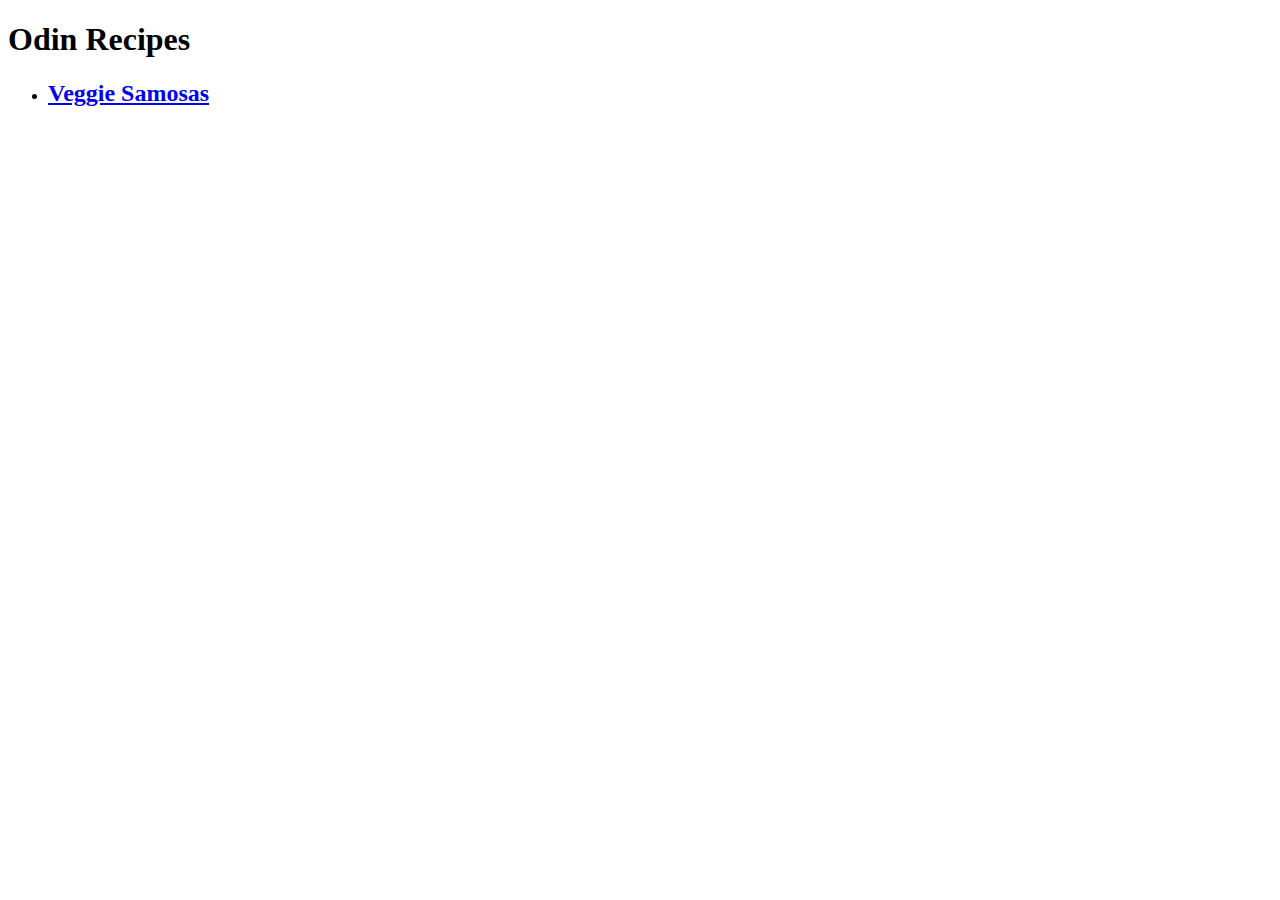
==== index.html @ 53de9285 "Add index page and veggie-samosas page" ====
<!DOCTYPE html>
<html lang="en">
<head>
    <meta charset="UTF-8">
    <meta name="viewport" content="width=device-width, initial-scale=1.0">
    <title>Home Page</title>
</head>
<body>
    <h1>Odin Recipes</h1>
    <ul>
        <li><h2><a href="recipes/veggie-samosas.html">Veggie Samosas</a></h2></li>
    </ul>
</body>
</html>
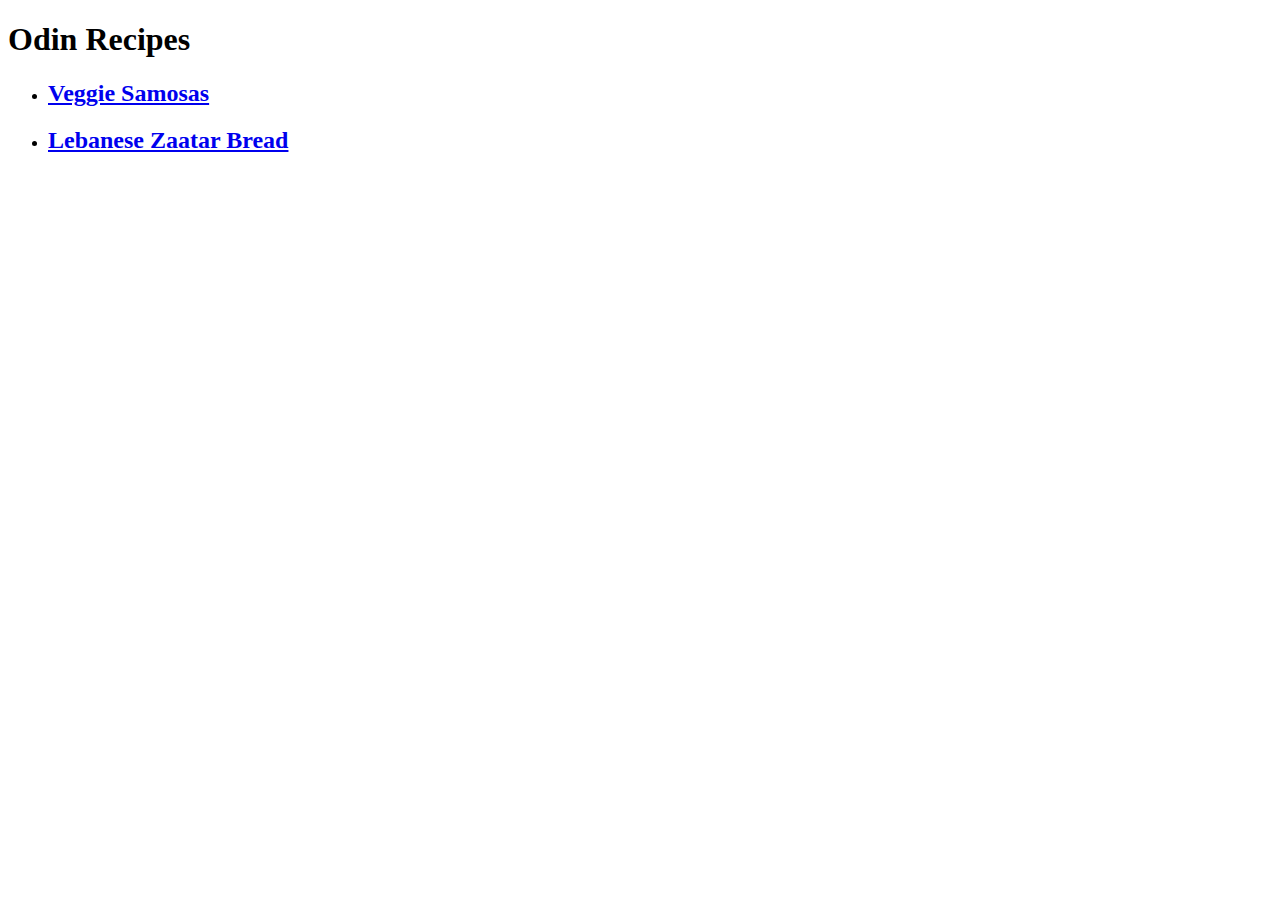
==== commit 50a401b7: "add Lebanese Zaatar Bread page" ====
--- a/index.html
+++ b/index.html
@@ -9,6 +9,7 @@
     <h1>Odin Recipes</h1>
     <ul>
         <li><h2><a href="recipes/veggie-samosas.html">Veggie Samosas</a></h2></li>
+        <li><h2><a href="recipes/lebanese-zaatar-bread.html">Lebanese Zaatar Bread</a></h2></li>
     </ul>
 </body>
 </html>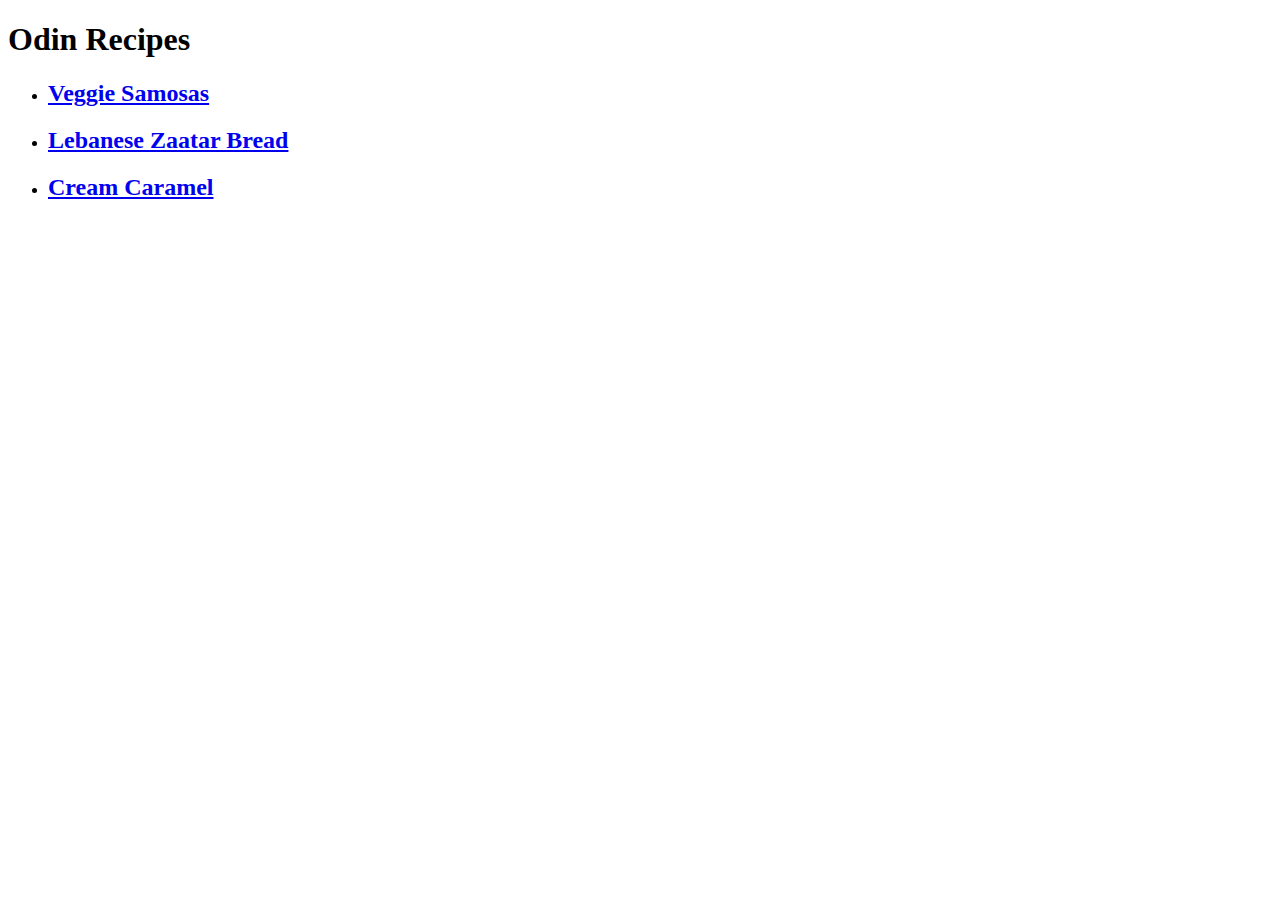
==== commit 6dd9fee4: "Add cream-caramel page" ====
--- a/index.html
+++ b/index.html
@@ -10,6 +10,7 @@
     <ul>
         <li><h2><a href="recipes/veggie-samosas.html">Veggie Samosas</a></h2></li>
         <li><h2><a href="recipes/lebanese-zaatar-bread.html">Lebanese Zaatar Bread</a></h2></li>
+        <li><h2><a href="recipes/cream-caramel.html">Cream Caramel</a></h2></li>
     </ul>
 </body>
 </html>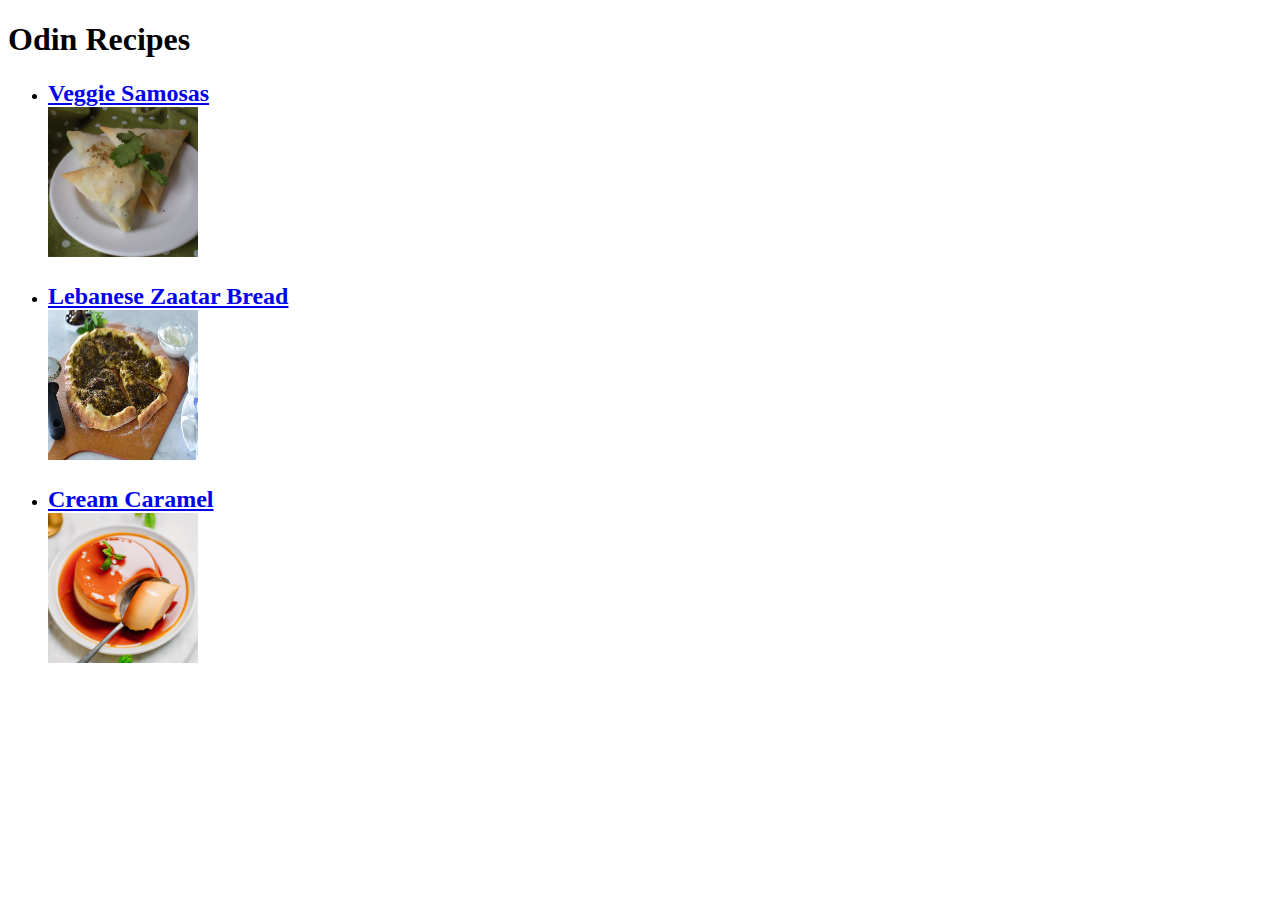
==== commit 0481eac7: "Improve the interface" ====
--- a/index.html
+++ b/index.html
@@ -8,9 +8,9 @@
 <body>
     <h1>Odin Recipes</h1>
     <ul>
-        <li><h2><a href="recipes/veggie-samosas.html">Veggie Samosas</a></h2></li>
-        <li><h2><a href="recipes/lebanese-zaatar-bread.html">Lebanese Zaatar Bread</a></h2></li>
-        <li><h2><a href="recipes/cream-caramel.html">Cream Caramel</a></h2></li>
+        <li><h2><a href="recipes/veggie-samosas.html">Veggie Samosas</a><br><img src="img/veggie-samosas.webp" alt="Veggie Samosas" width="150" height="150"></h2></li>
+        <li><h2><a href="recipes/lebanese-zaatar-bread.html">Lebanese Zaatar Bread</a><br><img src="img/lebanese-zaatar-bread.jpg" alt="Lebanese Zaatar Bread" width="150" height="150"></h2></li>
+        <li><h2><a href="recipes/cream-caramel.html">Cream Caramel</a><br><img src="img/cream-caramel.jpg" alt="Cream Caramel" width="150" height="150"></h2></li>
     </ul>
 </body>
 </html>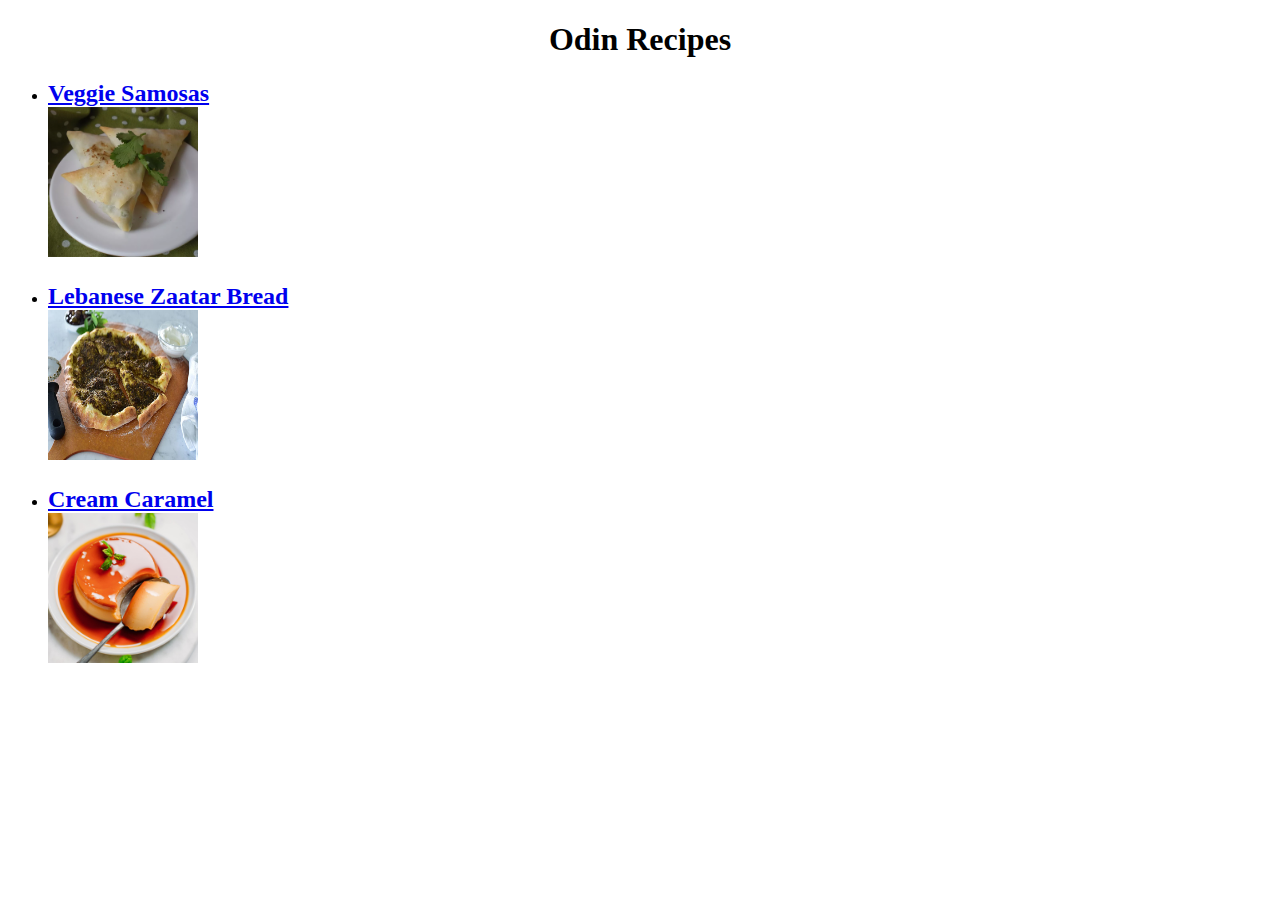
==== commit 4479104b: "added some css style" ====
--- a/index.html
+++ b/index.html
@@ -3,14 +3,24 @@
 <head>
     <meta charset="UTF-8">
     <meta name="viewport" content="width=device-width, initial-scale=1.0">
+    <link rel="stylesheet" href="recipes/styles.css">
     <title>Home Page</title>
 </head>
 <body>
-    <h1>Odin Recipes</h1>
+    <h1 class="title">Odin Recipes</h1>
     <ul>
-        <li><h2><a href="recipes/veggie-samosas.html">Veggie Samosas</a><br><img src="img/veggie-samosas.webp" alt="Veggie Samosas" width="150" height="150"></h2></li>
-        <li><h2><a href="recipes/lebanese-zaatar-bread.html">Lebanese Zaatar Bread</a><br><img src="img/lebanese-zaatar-bread.jpg" alt="Lebanese Zaatar Bread" width="150" height="150"></h2></li>
-        <li><h2><a href="recipes/cream-caramel.html">Cream Caramel</a><br><img src="img/cream-caramel.jpg" alt="Cream Caramel" width="150" height="150"></h2></li>
+        <li>
+            <h2><a href="recipes/veggie-samosas.html">Veggie Samosas</a><br>
+            <img src="img/veggie-samosas.webp" alt="Veggie Samosas" width="150" height="150"></h2>
+        </li>
+        <li>
+            <h2><a href="recipes/lebanese-zaatar-bread.html">Lebanese Zaatar Bread</a><br>
+                <img src="img/lebanese-zaatar-bread.jpg" alt="Lebanese Zaatar Bread" width="150" height="150"></h2>
+        </li>
+        <li>
+            <h2><a href="recipes/cream-caramel.html">Cream Caramel</a><br>
+                <img src="img/cream-caramel.jpg" alt="Cream Caramel" width="150" height="150"></h2>
+        </li>
     </ul>
 </body>
 </html>--- a/recipes/styles.css
+++ b/recipes/styles.css
@@ -0,0 +1,9 @@
+.title {
+    text-align: center;
+}
+
+.home-page {
+    display: block;
+    margin: auto;
+    width: fit-content;
+}